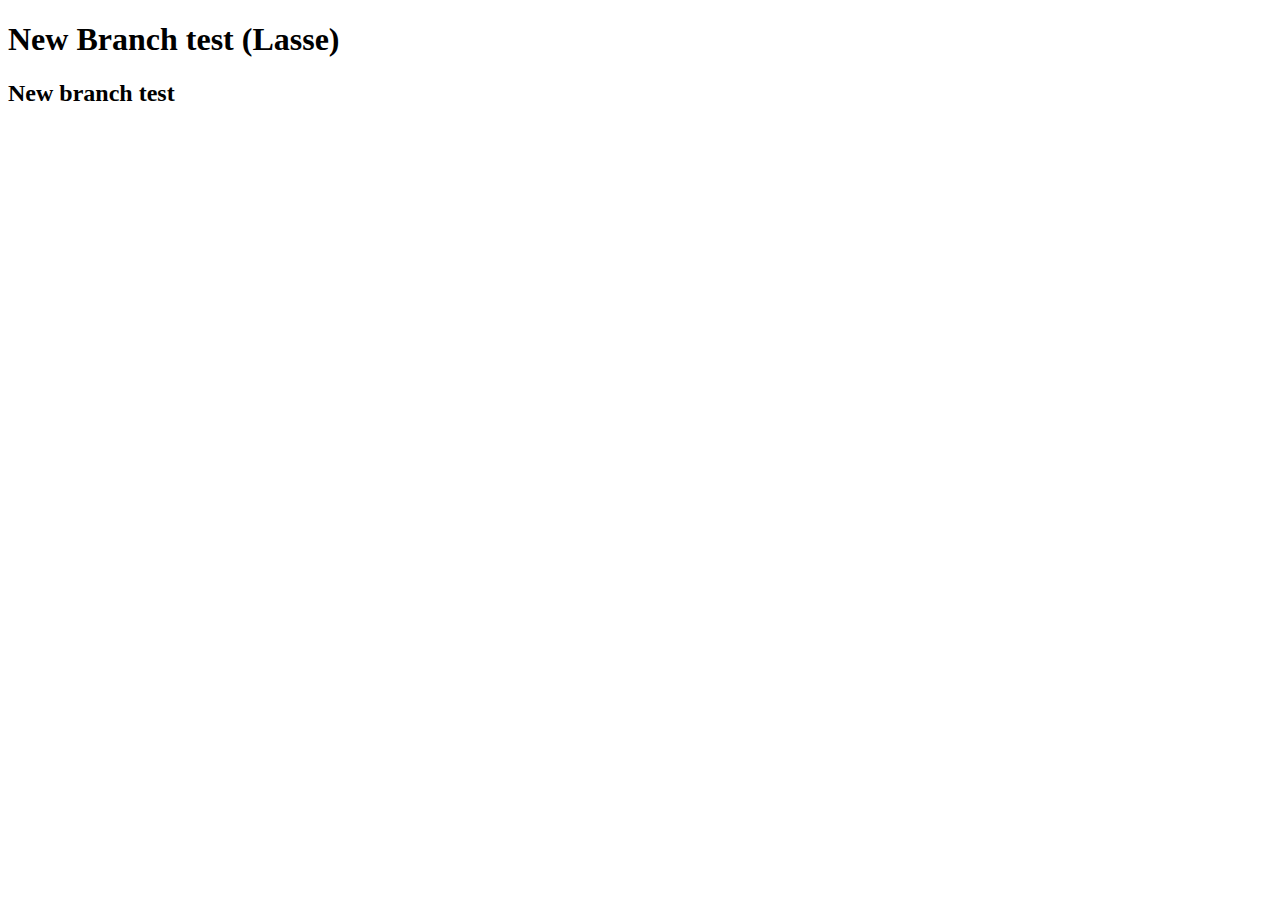
==== index.html @ 3176dfd8 "new test" ====
<!DOCTYPE html>
<html lang="en">
<head>
     <meta charset="UTF-8">
     <meta http-equiv="X-UA-Compatible" content="IE=edge">
     <meta name="viewport" content="width=device-width, initial-scale=1.0">
     <title>Document</title>
     <script src="script.js" defer></script>
</head>
<body>
     <h1>New Branch test (Lasse)</h1>
     <h2>New branch test</h2>
</body>
</html>
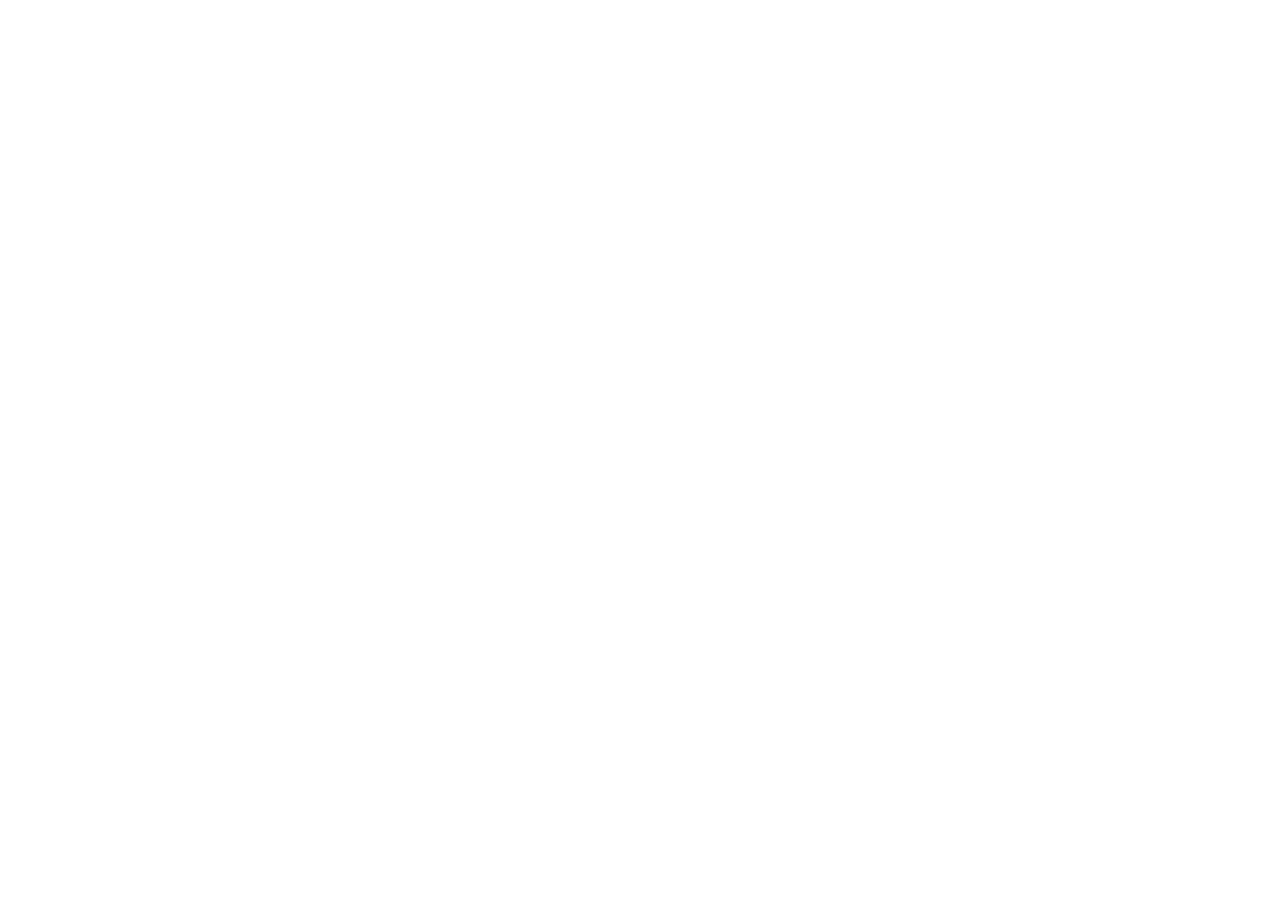
==== commit 31582a53: "Merge branch 'main' of https://github.com/shadio1201/Gruppe2-PBweb" ====
--- a/index.html
+++ b/index.html
@@ -8,7 +8,6 @@
      <script src="script.js" defer></script>
 </head>
 <body>
-     <h1>New Branch test (Lasse)</h1>
-     <h2>New branch test</h2>
+     
 </body>
 </html>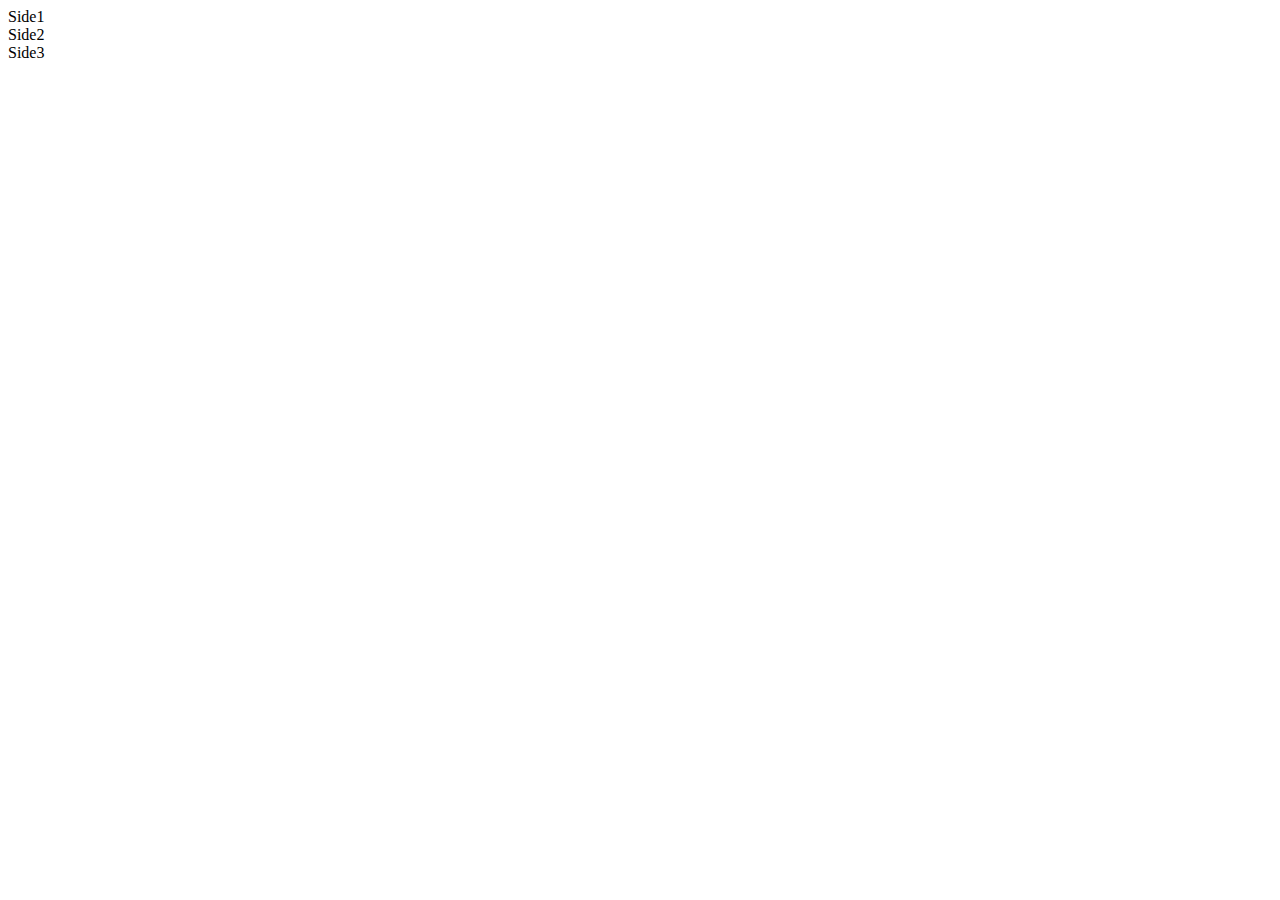
==== commit 35decd76: "new files" ====
--- a/index.html
+++ b/index.html
@@ -1,13 +1,15 @@
 <!DOCTYPE html>
 <html lang="en">
-<head>
-     <meta charset="UTF-8">
-     <meta http-equiv="X-UA-Compatible" content="IE=edge">
-     <meta name="viewport" content="width=device-width, initial-scale=1.0">
-     <title>Document</title>
-     <script src="script.js" defer></script>
-</head>
-<body>
-     
-</body>
-</html>+  <head>
+    <meta charset="UTF-8" />
+    <meta http-equiv="X-UA-Compatible" content="IE=edge" />
+    <meta name="viewport" content="width=device-width, initial-scale=1.0" />
+    <script src="script.js"></script>
+    <title>Document</title>
+  </head>
+  <body>
+    <li href="side1.html">Side1</li>
+    <li href="side2.html">Side2</li>
+    <li href="side3.html">Side3</li>
+  </body>
+</html>
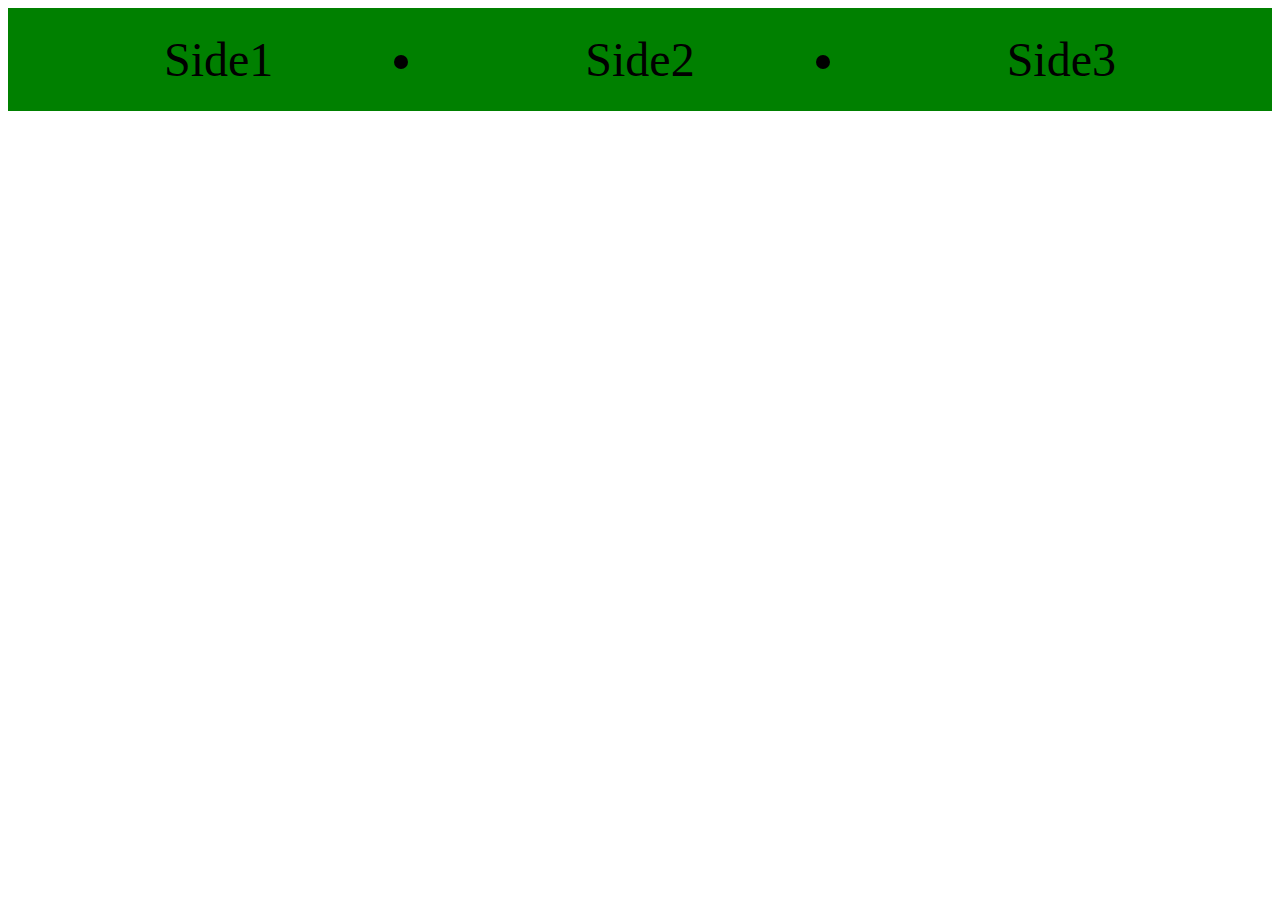
==== commit 190da30c: "styling header" ====
--- a/index.html
+++ b/index.html
@@ -4,12 +4,15 @@
     <meta charset="UTF-8" />
     <meta http-equiv="X-UA-Compatible" content="IE=edge" />
     <meta name="viewport" content="width=device-width, initial-scale=1.0" />
-    <script src="script.js"></script>
+    <script src="script.js" defer></script>
+    <link rel="stylesheet" href="styles.css" />
     <title>Document</title>
   </head>
   <body>
-    <li href="side1.html">Side1</li>
-    <li href="side2.html">Side2</li>
-    <li href="side3.html">Side3</li>
+    <header>
+      <li href="/side1.html">Side1</li>
+      <li href="side2.html">Side2</li>
+      <li href="side3.html">Side3</li>
+    </header>
   </body>
 </html>
--- a/styles.css
+++ b/styles.css
@@ -0,0 +1,11 @@
+header {
+     display: grid;
+     grid-template-columns: repeat(auto-fit, minmax(max(25%, 10rem), 1fr));
+     font-size: 3rem;
+background-color: green;
+text-align: center;
+
+}
+header li {
+   padding: .5em 0;
+}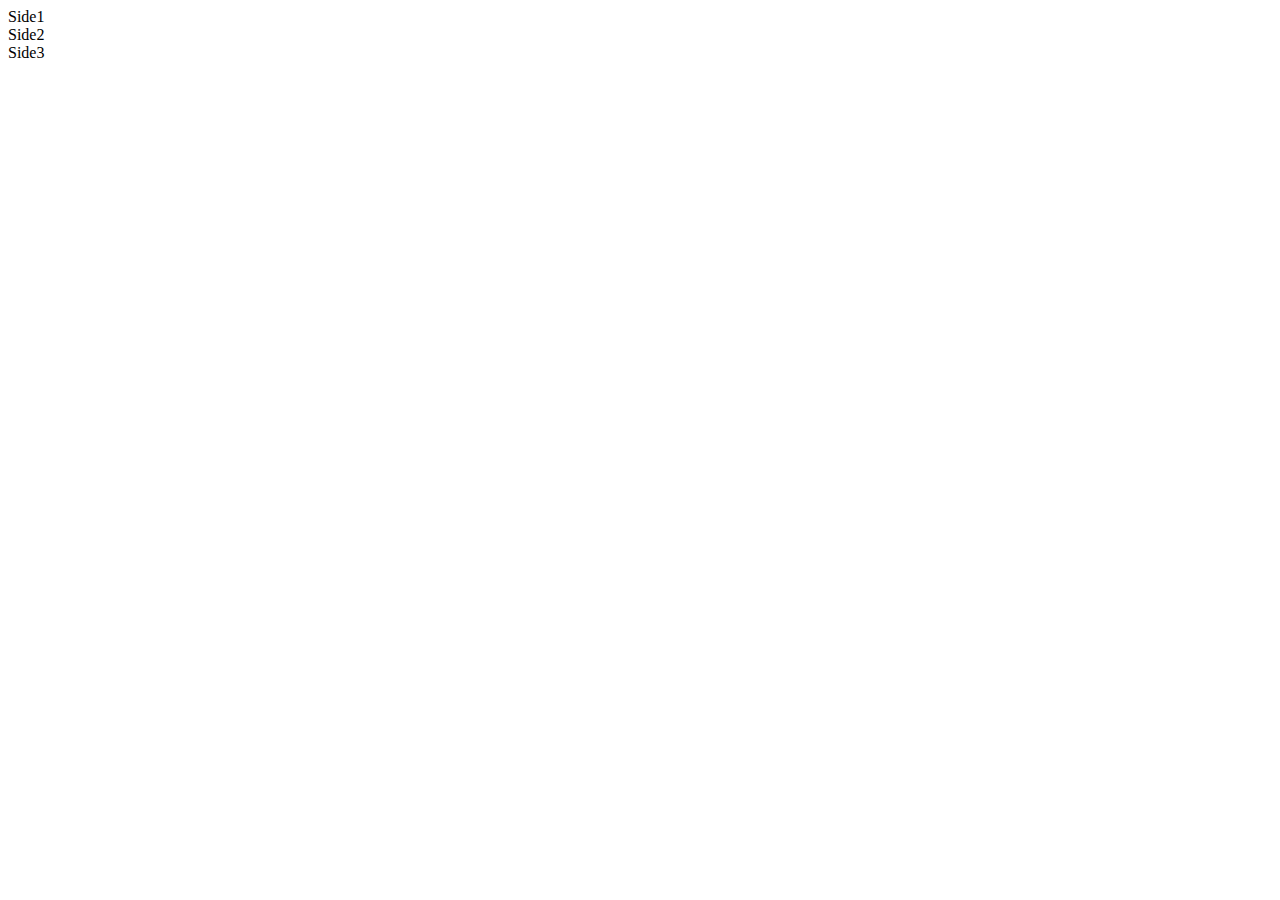
==== commit a5207591: "styling header" ====
--- a/index.html
+++ b/index.html
@@ -9,10 +9,8 @@
     <title>Document</title>
   </head>
   <body>
-    <header>
-      <li href="/side1.html">Side1</li>
-      <li href="side2.html">Side2</li>
-      <li href="side3.html">Side3</li>
-    </header>
+    <li href="/side1.html">Side1</li>
+    <li href="/side2.html">Side2</li>
+    <li href="/side3.html">Side3</li>
   </body>
 </html>
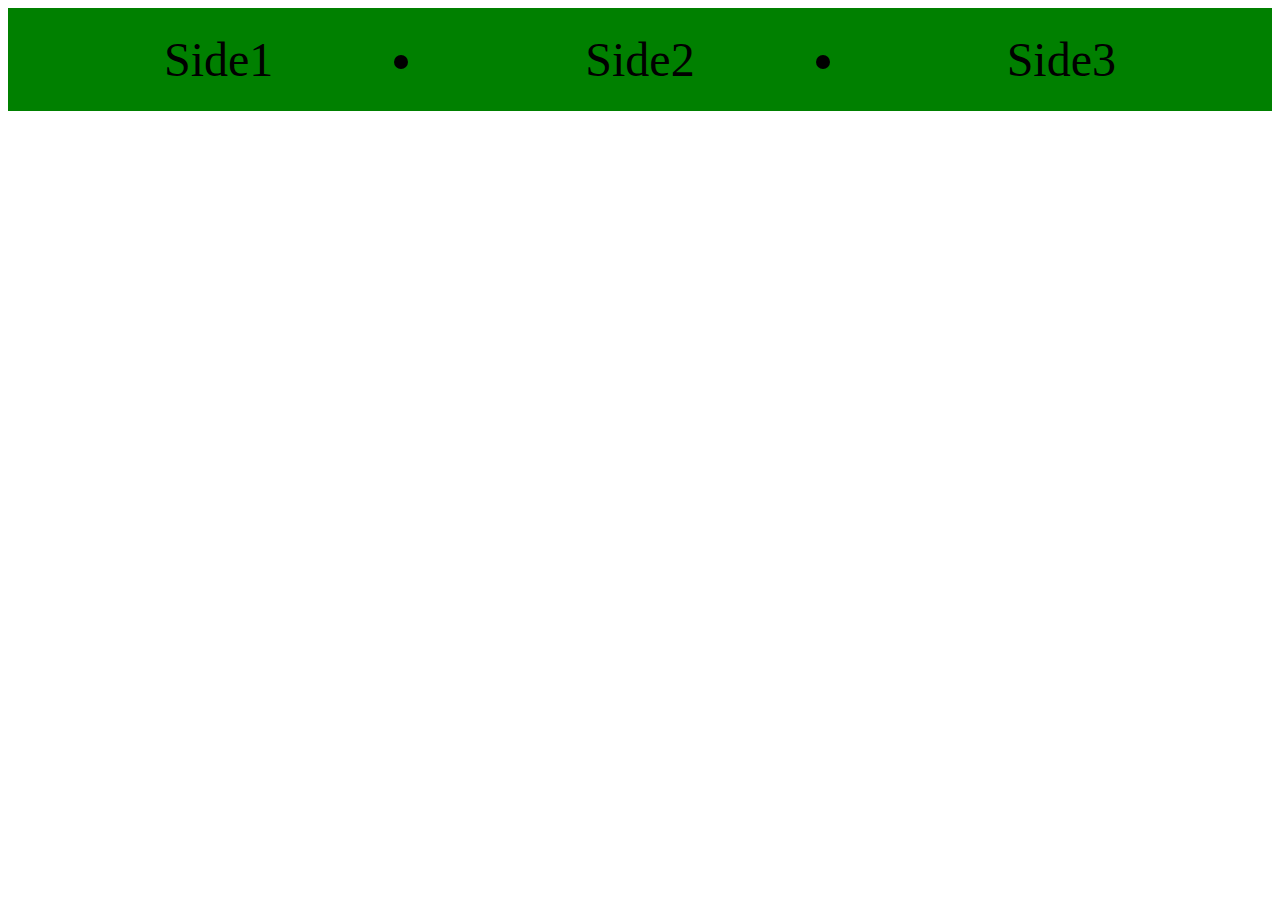
==== commit ba4f9388: "styling header" ====
--- a/index.html
+++ b/index.html
@@ -9,8 +9,10 @@
     <title>Document</title>
   </head>
   <body>
-    <li href="/side1.html">Side1</li>
-    <li href="/side2.html">Side2</li>
-    <li href="/side3.html">Side3</li>
+    <header>
+      <li href="/side1.html">Side1</li>
+      <li href="/side2.html">Side2</li>
+      <li href="/side3.html">Side3</li>
+    </header>
   </body>
 </html>
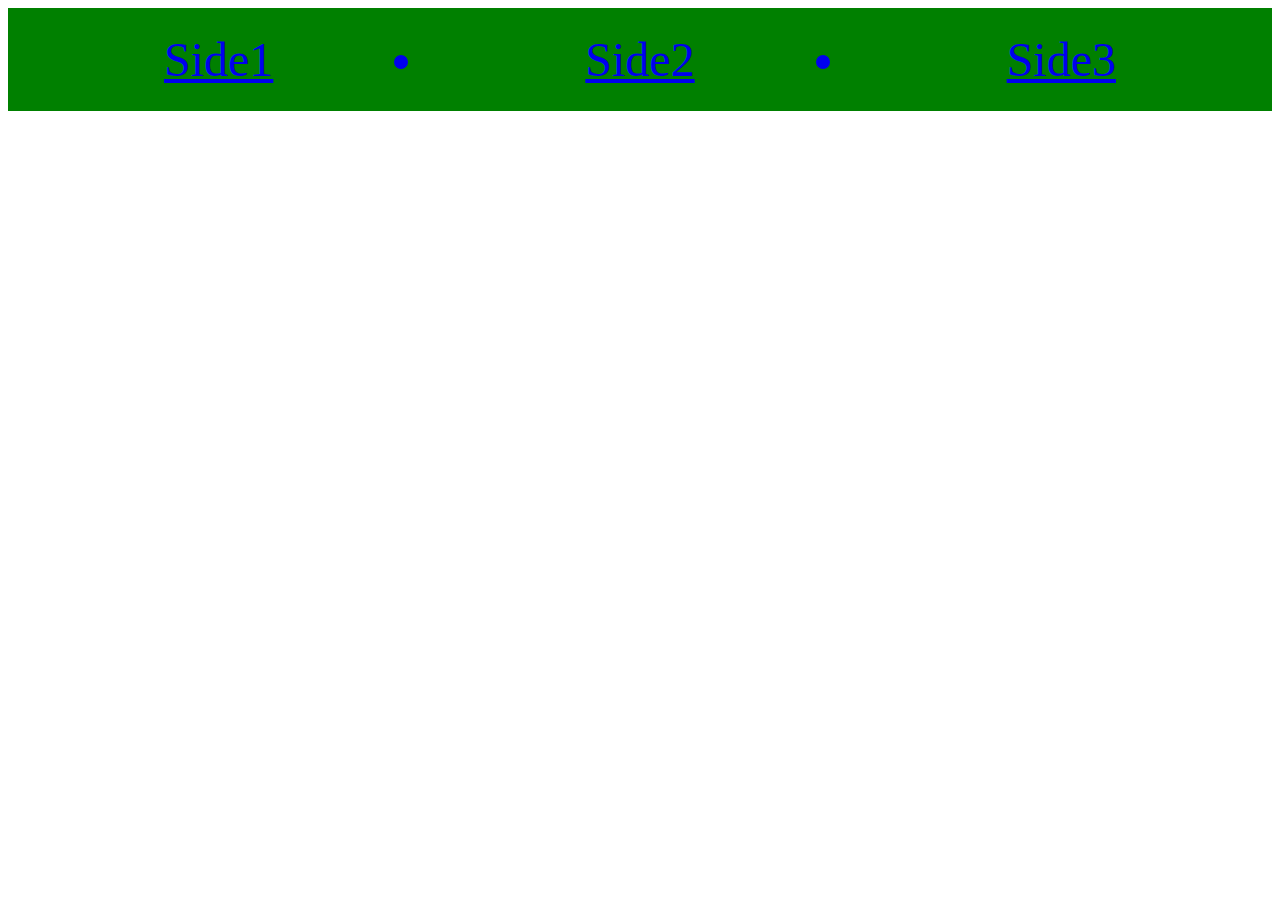
==== commit e32678e7: "link edit" ====
--- a/index.html
+++ b/index.html
@@ -10,9 +10,9 @@
   </head>
   <body>
     <header>
-      <li href="/side1.html">Side1</li>
-      <li href="/side2.html">Side2</li>
-      <li href="/side3.html">Side3</li>
+      <a href="side1.html"><li>Side1</li></a>
+      <a href="side2.html"><li href="/side2.html">Side2</li></a>
+      <a href="side3.html"><li href="/side3.html">Side3</li></a>
     </header>
   </body>
 </html>
